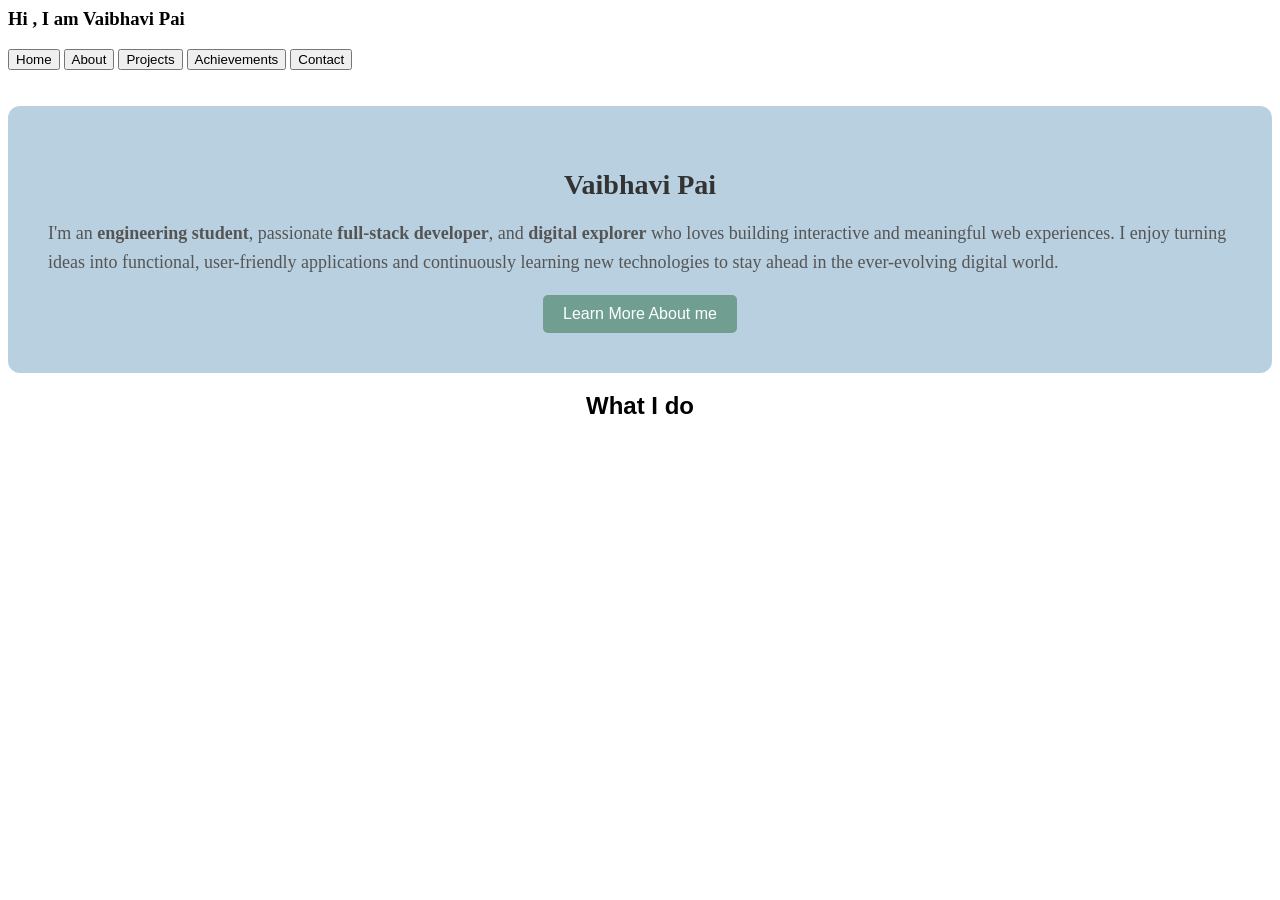
==== index.html @ b581a643 "Add files via upload" ====
<html>
    <head>
         <link rel="stylesheet" href="style.css">
        <title>
Home Page
        </title>
           <!-- <div>
            <a href="index.html">Home</a>
            <a href="about.html">About</a>
            <a href="projects.html">Projects</a>
            <a href="Achivements.html">Achivements</a> -->
        <header>
  <div class="home-buttons"><h3>Hi , I am Vaibhavi Pai</h3>
    
  <button onclick="location.href='index.html'">Home</button>
  <button onclick="location.href='about.html'">About</button>
  <button onclick="location.href='projects.html'">Projects</button>
  <button onclick="location.href='achievements.html'">Achievements</button>
  <button onclick="location.href='contact.html'">Contact</button>
</div>

</header>
<br>

    
    </head>
    
    <body>
        <br>
        <section id="about" style="padding: 40px; background-color: #b8d0e0; border-radius: 12px;">
  <h2 style="color: #333; font-size: 28px; margin-bottom: 10px;"><center><strong>Vaibhavi Pai</strong></center></h2>
  <p style="color: #555; font-size: 18px; line-height: 1.6;">
    I'm an <strong>engineering student</strong>, passionate <strong>full-stack developer</strong>, 
    and <strong>digital explorer</strong> who loves building interactive and meaningful web experiences. 
    I enjoy turning ideas into functional, user-friendly applications and continuously learning new 
    technologies to stay ahead in the ever-evolving digital world.
  </p><center>
  <button class="butn1" onclick="location.href='about.html'" style="padding: 10px 20px; font-size: 16px; background-color: #709f92; color: white;transition:all 0.3sec ease; border: none; border-radius: 5px; cursor: pointer;">
    Learn More About me </button></section>
</center>
<center>
    <bold style="font:icon"><h2>
        What I do</h2>
    </bold>
</center>
    </body>
</html>
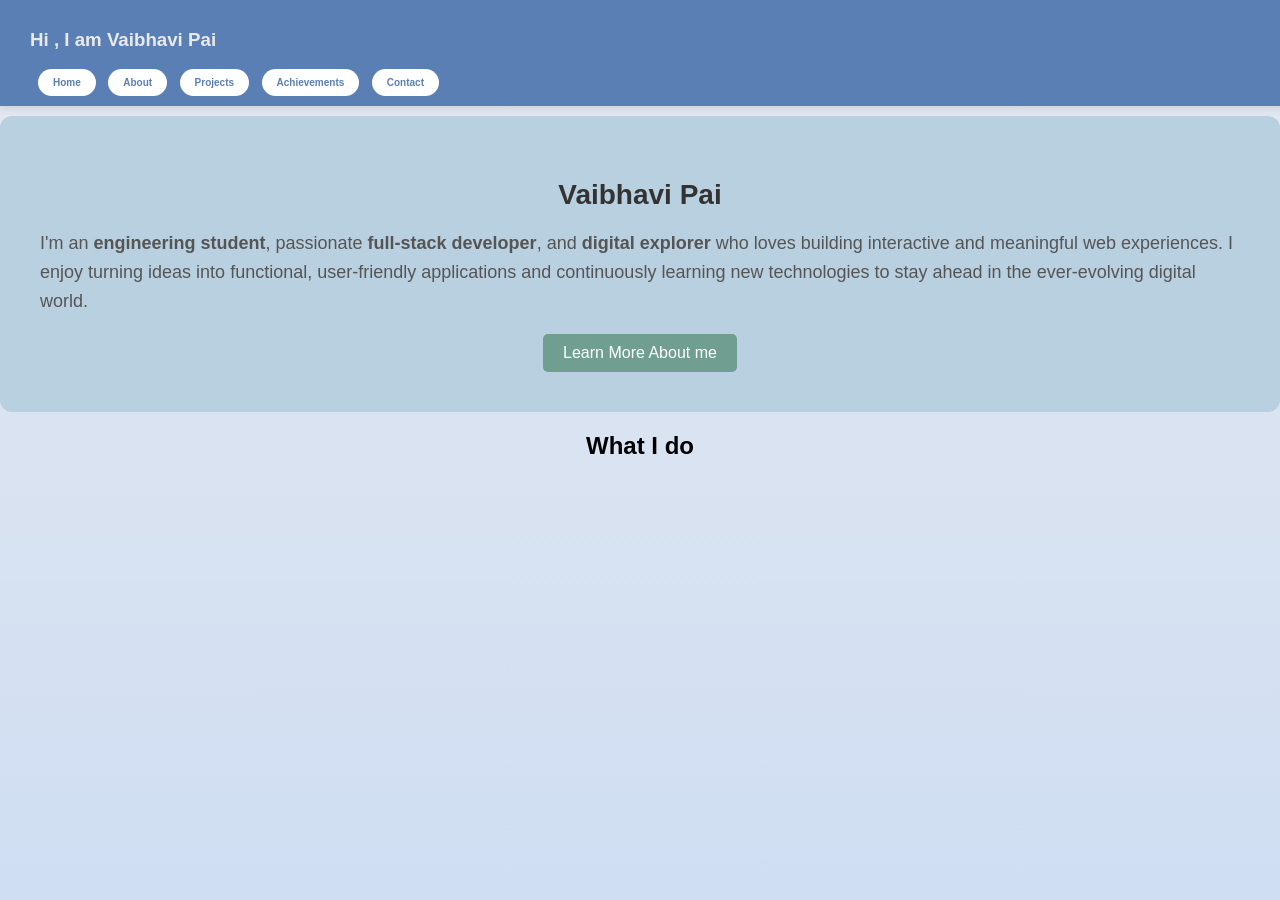
==== commit e228a27b: "Add files via upload" ====
--- a/index.html
+++ b/index.html
@@ -10,7 +10,7 @@
             <a href="projects.html">Projects</a>
             <a href="Achivements.html">Achivements</a> -->
         <header>
-  <div class="home-buttons"><h3>Hi , I am Vaibhavi Pai</h3>
+  <div class="nav-buttons"><h3>Hi , I am Vaibhavi Pai</h3>
     
   <button onclick="location.href='index.html'">Home</button>
   <button onclick="location.href='about.html'">About</button>
--- a/style.css
+++ b/style.css
@@ -0,0 +1,223 @@
+/* Header styles */
+ header
+{
+position: fixed; 
+top: 0;
+width: 100%;
+background-color: lab(52.14% -1.68 -32.69);
+color: rgb(234, 234, 234); padding: 10px 30px; /* smaller padding */
+box-shadow: 0 2px 8px rgba(0,0,0,0.1); 
+z-index: 1000;
+} 
+/* Navbar container */
+ .navbar 
+ { 
+display: flex; /* horizontal layout */
+align-items: center; /* vertically center items */
+justify-content:right; /* logo left, buttons right */
+padding: 10px 30px; /* optional padding */ } 
+/* Logo on left */ 
+ .logo 
+ {
+    font-size: 20px; /* smaller font */
+    font-weight: bold; 
+ }
+/* Right-side buttons container */ 
+.nav-buttons button 
+{
+background-color: white; 
+color: lab(52.14% -1.68 -32.69);
+border: none;
+padding: 8px 15px; /* smaller padding */
+margin-left: 8px; /* smaller space between buttons */
+border-radius: 20px; /* slightly smaller rounded corners */ 
+font-weight: bold;
+font-size: 10px; /* smaller text */ 
+cursor: pointer; transition: all 0.3s ease;
+ } /* Hover effect */ 
+.nav-buttons button:hover 
+{
+background-color: lab(62.14% -1.68 -32.69); 
+color: white;
+transform: scale(1.05); 
+} 
+.home-buttons button
+{ 
+background-color: lab(76.07% -3.42 -18.91); 
+/* your main theme color */ 
+color: white;
+border: none;
+padding: 8px 15px; 
+margin: 10px;
+border-radius: 25px; /* rounded edges */
+font-size: 10px;
+font-weight: bold;
+cursor: pointer; 
+transition: all 0.3s ease;
+width: 100px; height:auto; 
+text-align: center;
+}
+/* Hover effect */
+.home-buttons button:hover 
+{
+background-color: lab(89.84% -1.11 -5.91); /* slightly lighter on hover */ 
+transform: scale(1.05); /* grows a little */
+color:rgb(215, 216, 174); } 
+.home-buttoms
+{
+ margin-top: 150px; /* space below header */
+ }
+ nav button
+{
+align-items: right; 
+}
+body {
+  background: linear-gradient(180deg, #e4e8ef, #cfdef3);
+  margin: 0;
+  font-family: 'Poppins', sans-serif;
+  padding-top: 80px; /* 👈 creates space below fixed header */
+}
+/* index */
+.butn1 {
+  background-color: lightblue;
+  transform: scale(1);
+  transition: all 0.3s ease; /* smooth animation */
+}
+
+.butn1:hover {
+  background-color: skyblue;
+  transform: scale(1.1); /* enlarges smoothly */
+}
+/* Projects Page */
+.projects-container {
+  display: flex;
+  flex-direction: column;
+  align-items: center;
+  gap: 30px;
+  padding: 120px 20px 50px; /* top padding to avoid overlap with header */
+  background-color: #f9fafc;
+  min-height: 100vh;
+}
+
+.project-card {
+  background: white;
+  border: 2px solid #e0e0e0;
+  border-left: 6px solid #5b7db1; /* accent color strip */
+  border-radius: 12px;
+  width: 80%;
+  max-width: 700px;
+  padding: 25px;
+  box-shadow: 0 4px 12px rgba(0,0,0,0.08);
+  transition: all 0.3s ease;
+}
+
+.project-card:hover {
+  transform: translateY(-5px);
+  box-shadow: 0 8px 16px rgba(0,0,0,0.15);
+}
+
+.project-info h2 {
+  color: #344e72;
+  margin-bottom: 10px;
+}
+
+.project-info p {
+  color: #555;
+  line-height: 1.6;
+}
+
+.project-btn {
+  margin-top: 15px;
+  text-align: right;
+}
+
+.project-btn button {
+  background-color: #5b7db1;
+  color: white;
+  border: none;
+  padding: 8px 15px;
+  border-radius: 20px;
+  cursor: pointer;
+  font-weight: bold;
+  transition: all 0.3s ease;
+}
+
+.project-btn button:hover {
+  background-color: #344e72;
+  transform: scale(1.05);
+}
+/* About Page Container */
+.about-container {
+  padding: 120px 20px 50px; /* top padding for fixed header */
+  max-width: 1000px;
+  margin: 0 auto;
+  background-color: #f9fafc;
+}
+
+/* Profile and Story Section */
+.profile-story {
+  display: flex;
+  gap: 40px;
+  align-items: center;
+  flex-wrap: wrap; /* makes responsive for small screens */
+  margin-bottom: 50px;
+}
+
+.profile-image {
+  position: relative;
+  flex: 1 1 250px; /* flexible width */
+}
+
+.profile-image img {
+  width: 250px;
+  border-radius: 15px;
+  box-shadow: 0 4px 12px rgba(0,0,0,0.15);
+}
+
+.decorative-dot {
+  position: absolute;
+  top: 10px;
+  right: 10px;
+  width: 15px;
+  height: 15px;
+  background-color: #ffcc00; /* accent color */
+  border-radius: 50%;
+}
+
+/* Story Text */
+.story-text {
+  flex: 2 1 400px; /* wider than image */
+}
+
+.story-text h2 {
+  color: #344e72;
+  margin-bottom: 15px;
+}
+
+.story-text p {
+  line-height: 1.6;
+  color: #555;
+}
+
+/* Skills Grid */
+.skills-grid {
+  display: grid;
+  grid-template-columns: repeat(auto-fit, minmax(120px, 1fr));
+  gap: 20px;
+}
+
+.skill {
+  background-color: #7391bd;
+  color: white;
+  padding: 15px;
+  text-align: center;
+  border-radius: 15px;
+  font-weight: bold;
+  box-shadow: 0 4px 12px rgba(0,0,0,0.1);
+  transition: transform 0.3s ease;
+}
+
+.skill:hover {
+  transform: scale(1.05);
+}
+body.about-page { background-color: #f9fafc; }
